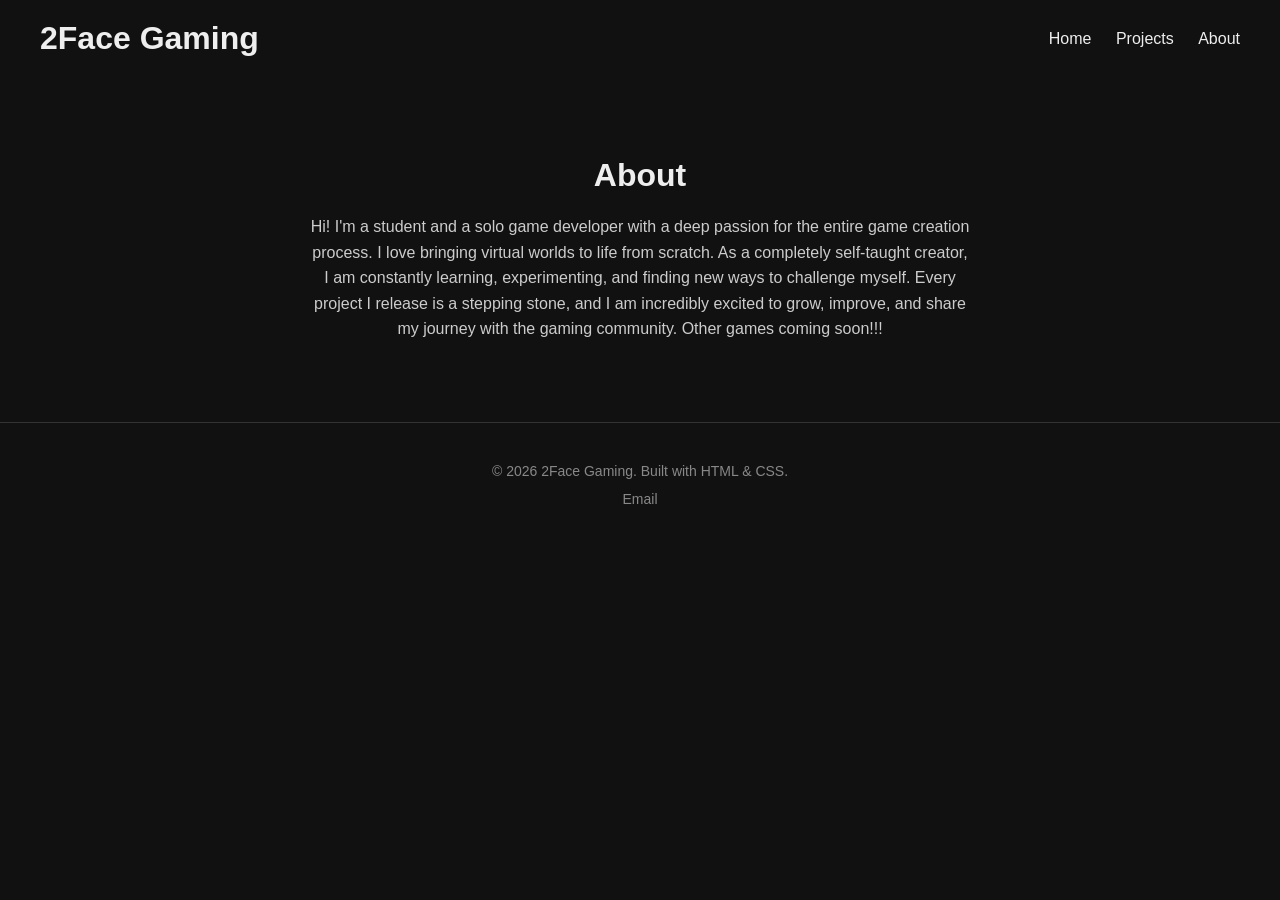
==== about.html @ 53fb252c "Add files via upload" ====
<!DOCTYPE html>
<html lang="en">
<head>
  <meta charset="UTF-8">
  <meta name="viewport" content="width=device-width, initial-scale=1.0">
  <title>About — 2Face Gaming</title>
  <link rel="stylesheet" href="style.css">
</head>
<body>

  <header id="top">
    <h1>2Face Gaming</h1>
    <nav>
      <a href="index.html">Home</a>
      <a href="projects.html">Projects</a>
      <a href="about.html">About</a>
    </nav>
  </header>

  <section class="about">
    <h2>About</h2>
    <p>
      Hi! I'm a student and a solo game developer with a deep passion for the entire game creation process. 
      I love bringing virtual worlds to life from scratch.
      As a completely  self-taught creator, I am constantly learning, experimenting, and finding new ways to challenge myself. 
      Every project I release is a stepping stone, and I am incredibly excited to grow, improve, and share my journey with the gaming community.
      Other games coming soon!!!
  </p>
  </section>

  <footer>
    <p>&copy; 2026 2Face Gaming. Built with HTML & CSS.</p>
    <div class="socials">
      <a href="mailto:2face.gaming@gmail.com">Email</a>
    </div>
  </footer>

</body>
</html>
---- style.css ----
* {
  margin: 0;
  padding: 0;
  box-sizing: border-box;
}

body {
  font-family: Arial, sans-serif;
  background-color: #111;
  color: #eee;
}

header {
  display: flex;
  justify-content: space-between;
  align-items: center;
  padding: 20px 40px;
}

nav a {
  color: #eee;
  text-decoration: none;
  margin-left: 20px;
  font-size: 16px;
}

nav a:hover {
  color: #aaa;
}

.hero {
  text-align: center;
  padding: 120px 20px;
}

.hero h2 {
  font-size: 48px;
  margin-bottom: 16px;
}

.hero p {
  font-size: 18px;
  color: #aaa;
}

.projects {
  padding: 80px 40px;
}

.projects h2 {
  text-align: center;
  font-size: 32px;
  margin-bottom: 40px;
}

.project-grid {
  display: grid;
  grid-template-columns: repeat(auto-fit, minmax(280px, 1fr));
  gap: 24px;
  max-width: 1000px;
  margin: 0 auto;
}

.project-card {
  background-color: #1a1a1a;
  border-radius: 8px;
  overflow: hidden;
  padding-bottom: 20px;
}

.project-card img {
  width: 100%;
  height: 250px;   /* was 180px */
  object-fit: cover;
  display: block;
}

.project-card h3 {
  margin: 16px 20px 8px;
}

.project-card p {
  margin: 0 20px 16px;
  color: #aaa;
  font-size: 14px;
}

.project-card a {
  display: inline-block;
  margin-left: 20px;
  color: #ed8f31;
  text-decoration: none;
  font-weight: bold;
}

.project-card a:hover {
  text-decoration: underline;
}

.about {
  max-width: 700px;
  margin: 0 auto;
  padding: 80px 20px;
  text-align: center;
}

.about h2 {
  font-size: 32px;
  margin-bottom: 20px;
}

.about p {
  color: #ccc;
  font-size: 16px;
  line-height: 1.6;
}

footer {
  text-align: center;
  padding: 40px 20px;
  border-top: 1px solid #333;
  color: #888;
  font-size: 14px;
}

.socials {
  margin-top: 12px;
}

.socials a {
  color: #888;
  text-decoration: none;
  margin: 0 10px;
}

.socials a:hover {
  color: #eee;
}
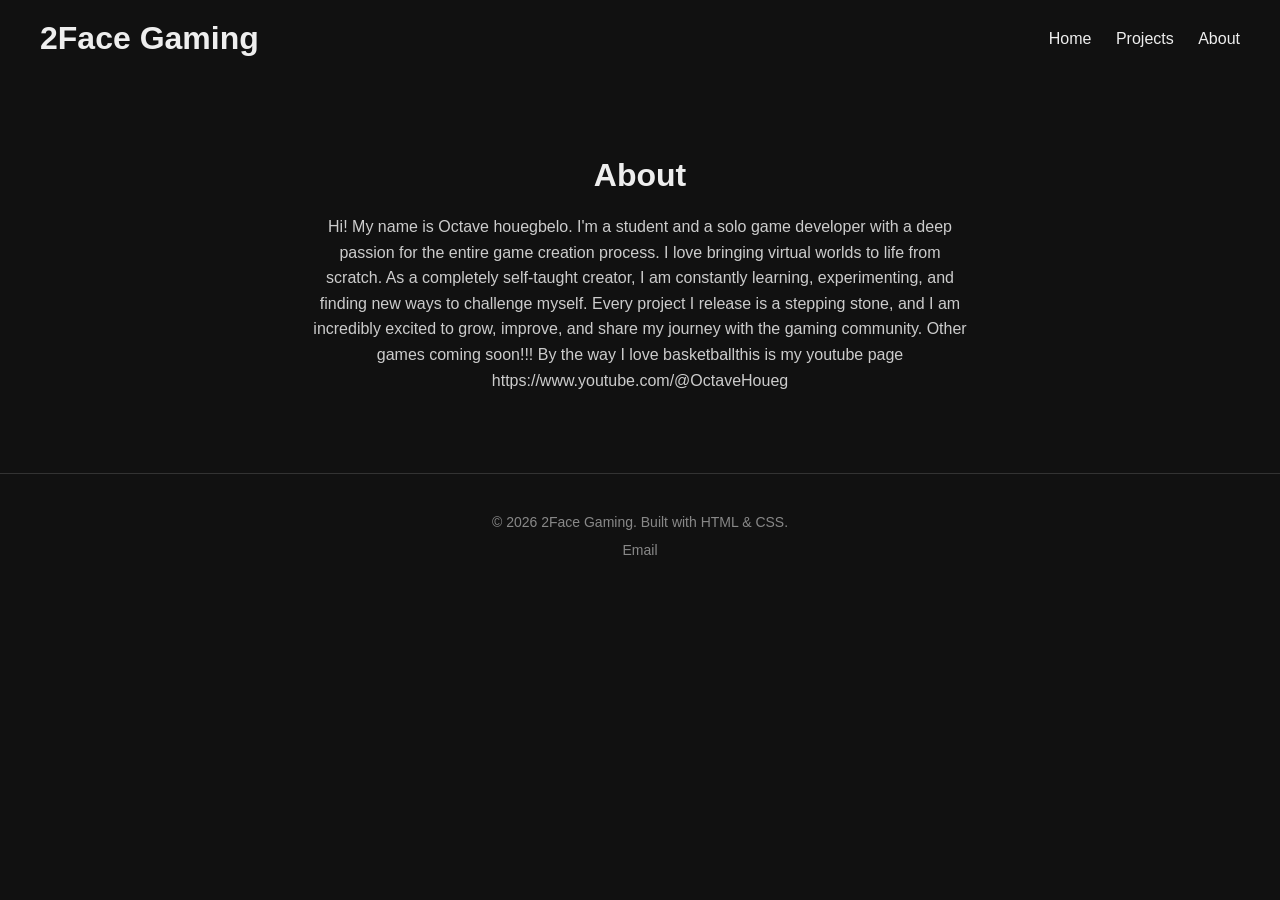
==== commit 13e6b628: "Add files via upload" ====
--- a/about.html
+++ b/about.html
@@ -20,18 +20,19 @@
   <section class="about">
     <h2>About</h2>
     <p>
-      Hi! I'm a student and a solo game developer with a deep passion for the entire game creation process. 
+      Hi! My name is Octave houegbelo. I'm a student and a solo game developer with a deep passion for the entire game creation process. 
       I love bringing virtual worlds to life from scratch.
       As a completely  self-taught creator, I am constantly learning, experimenting, and finding new ways to challenge myself. 
       Every project I release is a stepping stone, and I am incredibly excited to grow, improve, and share my journey with the gaming community.
-      Other games coming soon!!!
+      Other games coming soon!!! 
+      By the way I love basketballthis is my youtube page https://www.youtube.com/@OctaveHoueg
   </p>
   </section>
 
   <footer>
     <p>&copy; 2026 2Face Gaming. Built with HTML & CSS.</p>
     <div class="socials">
-      <a href="mailto:2face.gaming@gmail.com">Email</a>
+      <a href="mailto:2face.gaming169@gmail.com">Email</a>
     </div>
   </footer>
 
--- a/style.css
+++ b/style.css
@@ -55,7 +55,7 @@
 
 .project-grid {
   display: grid;
-  grid-template-columns: repeat(auto-fit, minmax(280px, 1fr));
+  grid-template-columns: 1fr;
   gap: 24px;
   max-width: 1000px;
   margin: 0 auto;
@@ -135,4 +135,16 @@
 
 .socials a:hover {
   color: #eee;
+}
+
+.project-card .credits {
+  list-style: none;
+  margin: 0 20px 16px;
+  padding: 0;
+  font-size: 12px;
+  color: #777;
+}
+
+.project-card .credits li {
+  margin-bottom: 2px;
 }
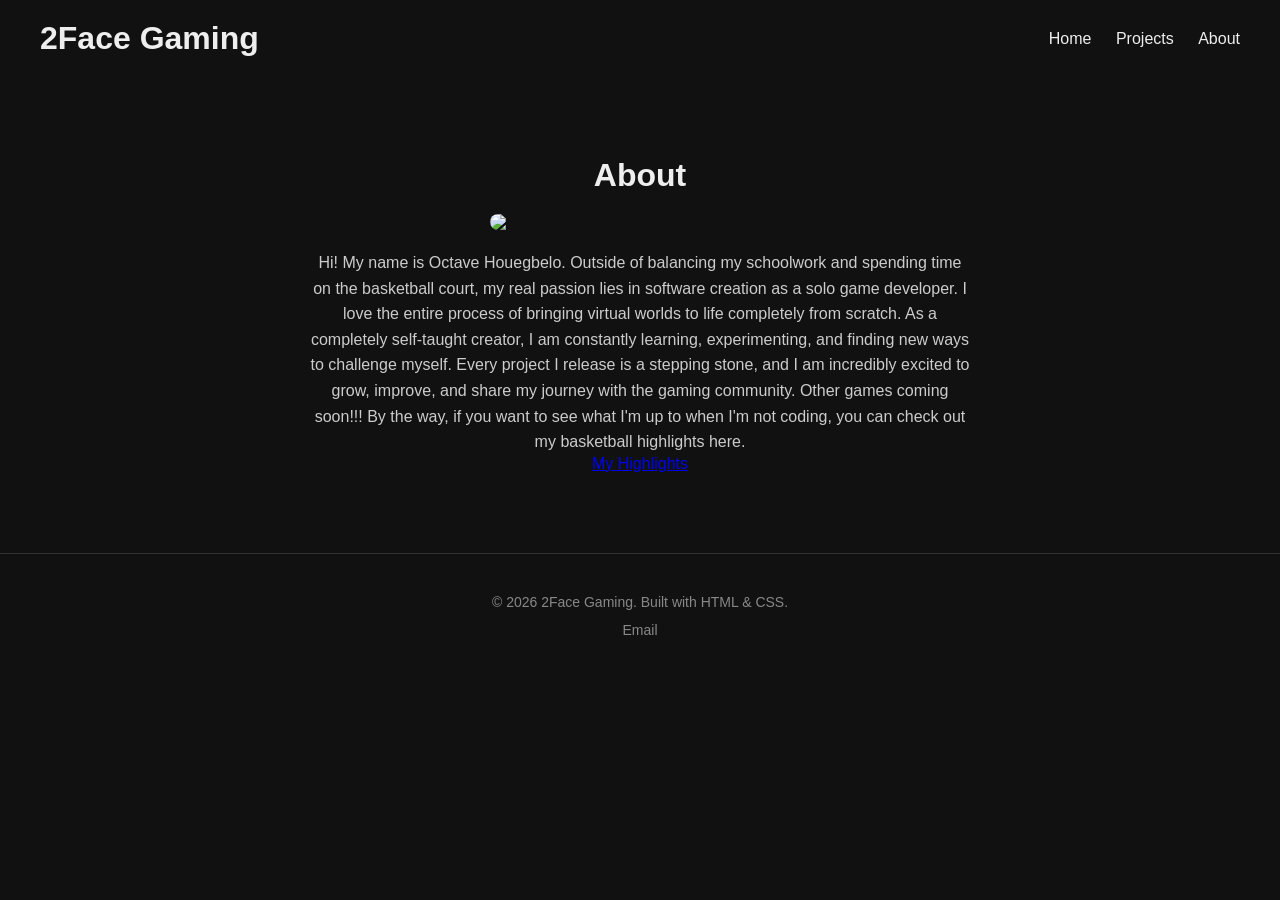
==== commit faf9a1e2: "Add files via upload" ====
--- a/about.html
+++ b/about.html
@@ -19,14 +19,15 @@
 
   <section class="about">
     <h2>About</h2>
+    <img src="images/IMG_1381.PNG">
     <p>
-      Hi! My name is Octave houegbelo. I'm a student and a solo game developer with a deep passion for the entire game creation process. 
-      I love bringing virtual worlds to life from scratch.
-      As a completely  self-taught creator, I am constantly learning, experimenting, and finding new ways to challenge myself. 
+      Hi! My name is Octave Houegbelo. Outside of balancing my schoolwork and spending time on the basketball court, my real passion lies in software creation as a solo game developer.
+      I love the entire process of bringing virtual worlds to life completely from scratch.
+      As a completely self-taught creator, I am constantly learning, experimenting, and finding new ways to challenge myself. 
       Every project I release is a stepping stone, and I am incredibly excited to grow, improve, and share my journey with the gaming community.
-      Other games coming soon!!! 
-      By the way I love basketballthis is my youtube page https://www.youtube.com/@OctaveHoueg
+      Other games coming soon!!! By the way, if you want to see what I'm up to when I'm not coding, you can check out my basketball highlights here.
   </p>
+  <a href="https://www.youtube.com/@OctaveHoueg">My Highlights</a>
   </section>
 
   <footer>
--- a/style.css
+++ b/style.css
@@ -147,4 +147,12 @@
 
 .project-card .credits li {
   margin-bottom: 2px;
+}
+
+.about img {
+  display: block;
+  max-width: 300px; /* Adjust this number to make it smaller or larger */
+  height: auto;
+  margin: 0 auto 20px auto; /* Centers the image and adds space below it */
+  border-radius: 8px; /* Optional: gives the image nice rounded corners */
 }
